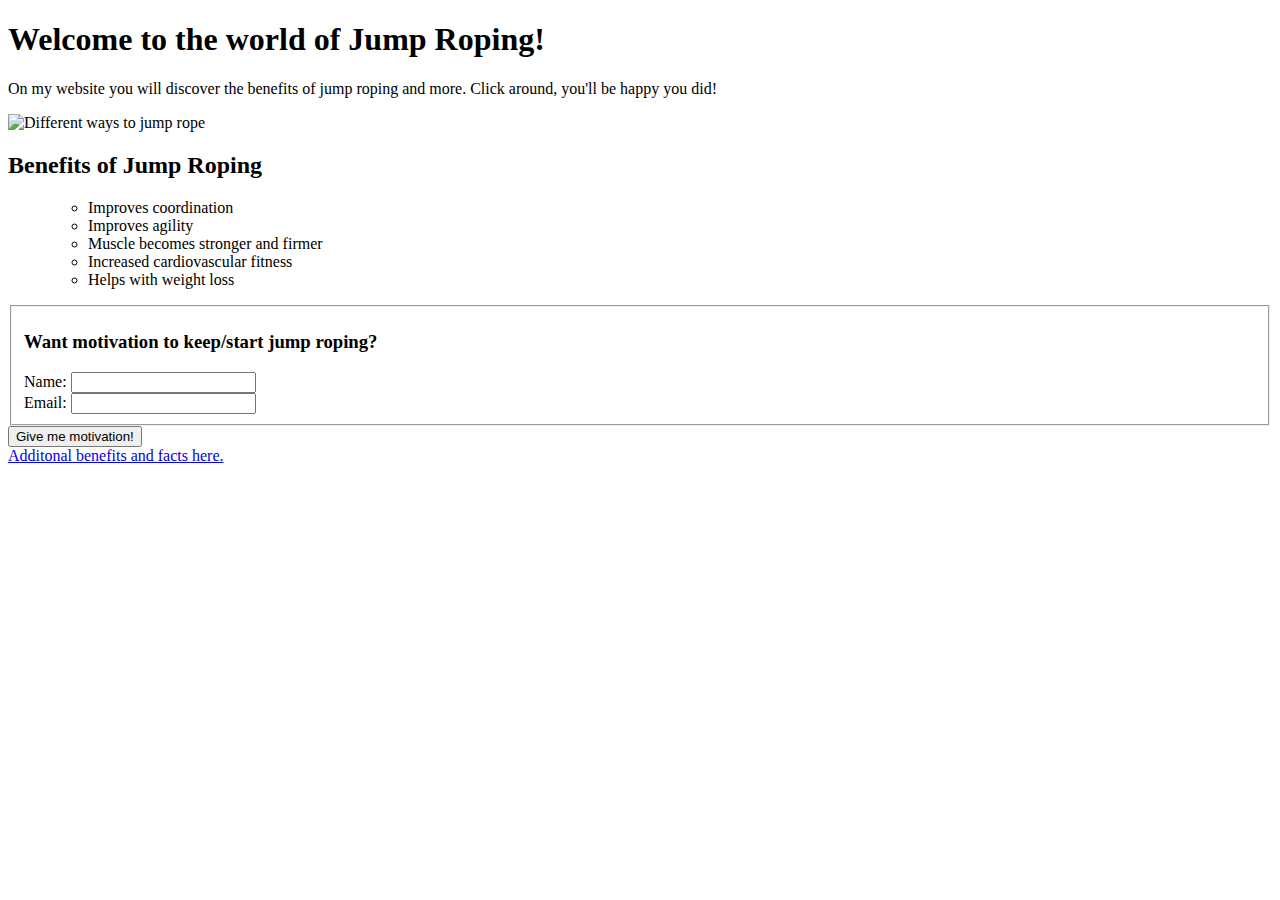
==== index.html @ 138908db "Took out previous changes to index regarding the moto-confirmation link" ====
<!DOCTYPE html>
<html>
<head>
	<title>Jump Roping</title>
</head>
<body>
<h1>Welcome to the world of Jump Roping!</h1>
		<p>On my website you will discover the benefits of jump roping and more. Click around, you'll be happy you did!
		</p>
			<img src="https://greatist.com/sites/default/files/styles/fb-1200x630/public/Jump-Rope-Workout.jpg?itok=gmhWrKJW" alt="Different ways to jump rope">
		<h2>Benefits of Jump Roping</h2>
		<ol>
			<ul>
				<li>Improves coordination</li>
				<li>Improves agility</li>
				<li>Muscle becomes stronger and firmer</li>
				<li>Increased cardiovascular fitness</li>
				<li>Helps with weight loss</li>
			</ul>
		</ol>
	<form action="moto-confirmation.html" method="post">
		<fieldset>
			<h3>Want motivation to keep/start jump roping?</h3>
			<div>
				<label>Name:</label>
				<input type="text" name="name">
			</div>
			<div>
				<label>Email:</label>
				<input type="email" name="email">
			</div>
		</fieldset>
			<button type="submit">Give me motivation!</button>
	</form>
	<a href="http://www.lifehack.org/articles/lifestyle/benefits-jumping-rope-you-probably-dont-know.html">Additonal benefits and facts here.</a>
	<!-- This site has a good layout but also runs slow and has a lot of advirtisements that makes the page look a little messy. This website uses a lot of divs which I understand. It also uses id which I think identifies the class. -->
</body>
</html>
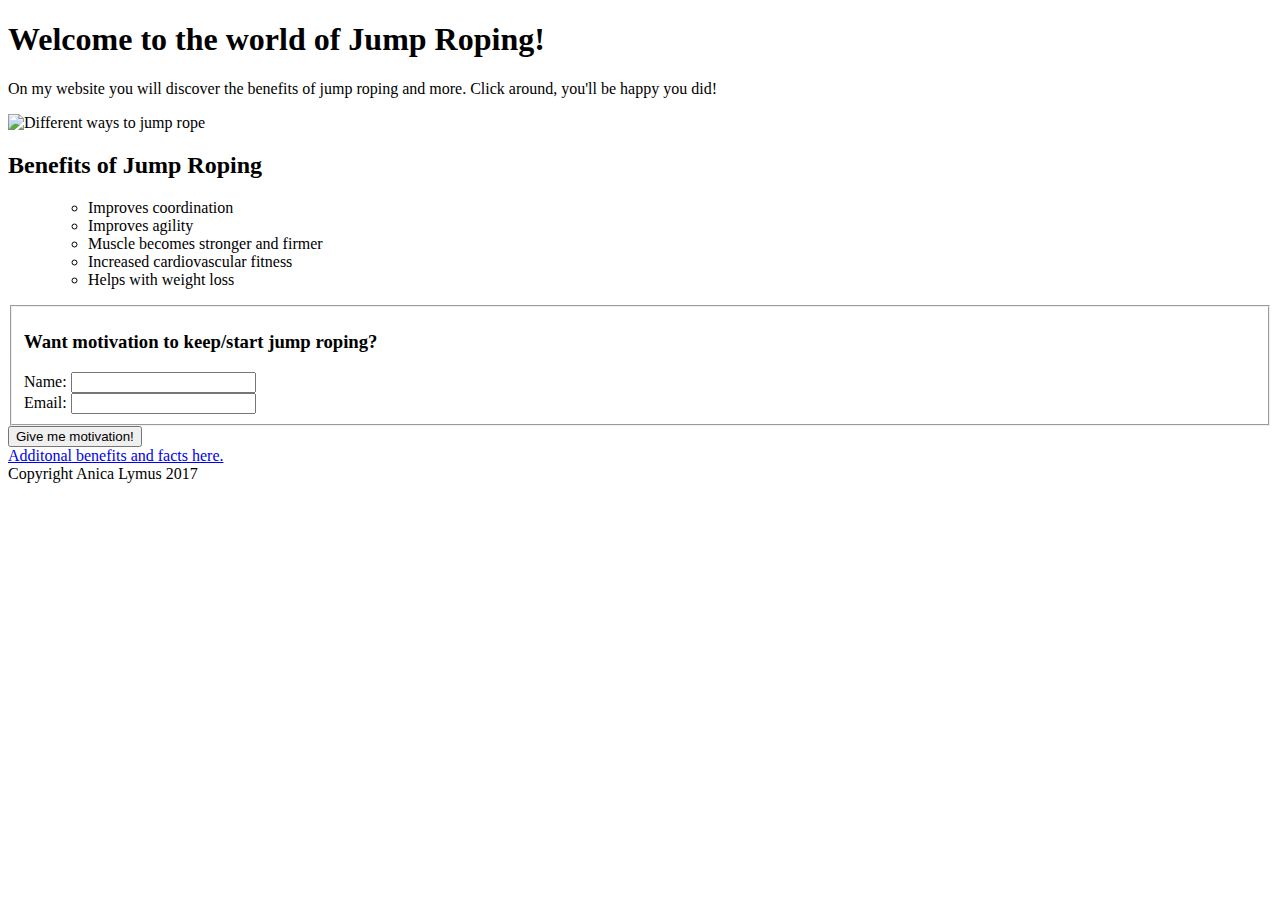
==== commit c7c7d1a3: "Add header and footer" ====
--- a/index.html
+++ b/index.html
@@ -4,7 +4,9 @@
 	<title>Jump Roping</title>
 </head>
 <body>
-<h1>Welcome to the world of Jump Roping!</h1>
+	<header>
+		<h1>Welcome to the world of Jump Roping!</h1>
+	</header>
 		<p>On my website you will discover the benefits of jump roping and more. Click around, you'll be happy you did!
 		</p>
 			<img src="https://greatist.com/sites/default/files/styles/fb-1200x630/public/Jump-Rope-Workout.jpg?itok=gmhWrKJW" alt="Different ways to jump rope">
@@ -18,7 +20,7 @@
 				<li>Helps with weight loss</li>
 			</ul>
 		</ol>
-	<form action="moto-confirmation.html" method="post">
+	<form action="moto-confirmation.html" method="get">
 		<fieldset>
 			<h3>Want motivation to keep/start jump roping?</h3>
 			<div>
@@ -34,5 +36,8 @@
 	</form>
 	<a href="http://www.lifehack.org/articles/lifestyle/benefits-jumping-rope-you-probably-dont-know.html">Additonal benefits and facts here.</a>
 	<!-- This site has a good layout but also runs slow and has a lot of advirtisements that makes the page look a little messy. This website uses a lot of divs which I understand. It also uses id which I think identifies the class. -->
+	<footer>
+		Copyright Anica Lymus 2017
+	</footer>
 </body>
 </html>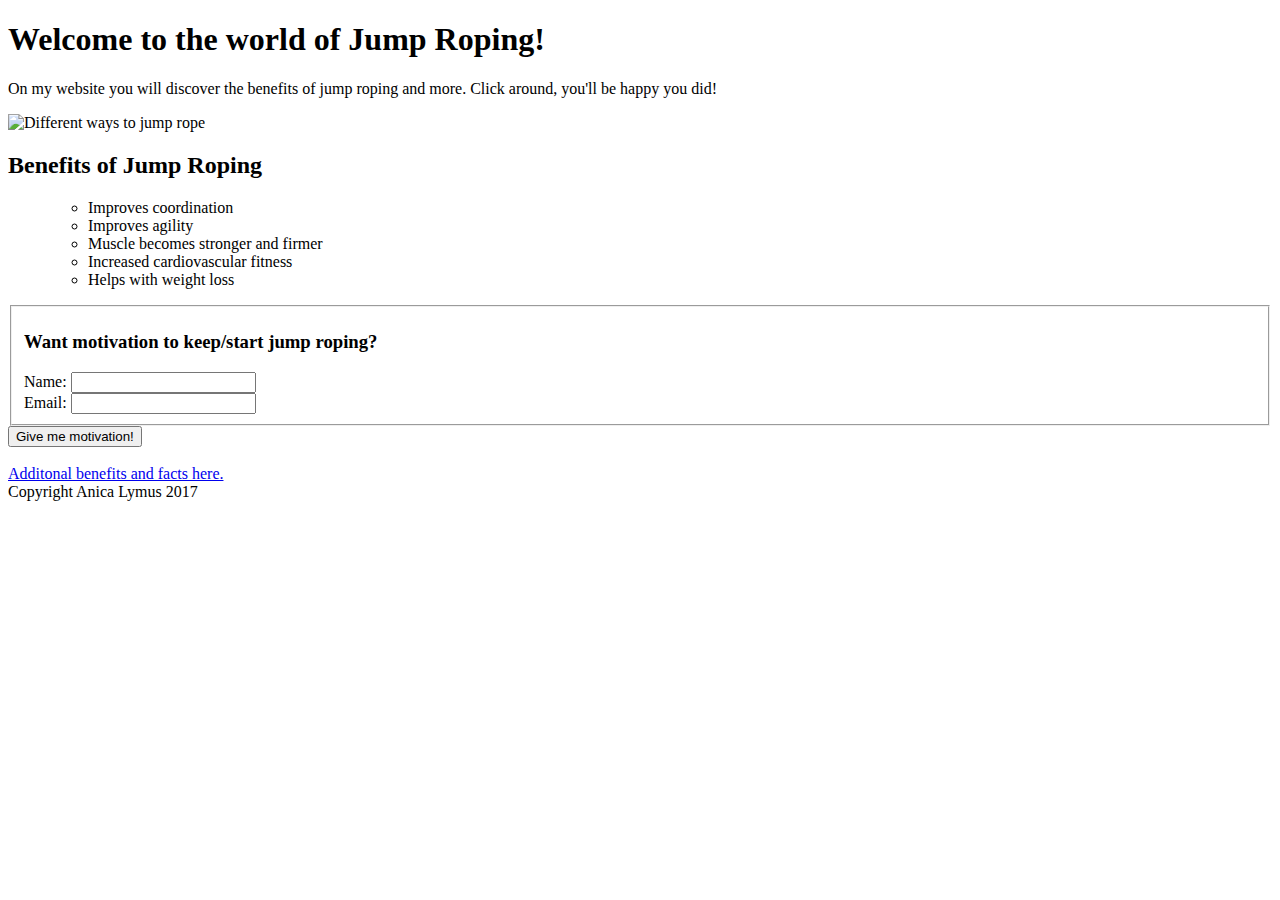
==== commit 846b9649: "Add style sheet links to html pages" ====
--- a/index.html
+++ b/index.html
@@ -2,6 +2,7 @@
 <html>
 <head>
 	<title>Jump Roping</title>
+	<link rel="stylesheet" type="text/css" href="styles.css">
 </head>
 <body>
 	<header>
@@ -34,6 +35,7 @@
 		</fieldset>
 			<button type="submit">Give me motivation!</button>
 	</form>
+	<br>
 	<a href="http://www.lifehack.org/articles/lifestyle/benefits-jumping-rope-you-probably-dont-know.html">Additonal benefits and facts here.</a>
 	<!-- This site has a good layout but also runs slow and has a lot of advirtisements that makes the page look a little messy. This website uses a lot of divs which I understand. It also uses id which I think identifies the class. -->
 	<footer>
--- a/styles.css
+++ b/styles.css
@@ -0,0 +1,3 @@
+/*body {
+	background:blue
+}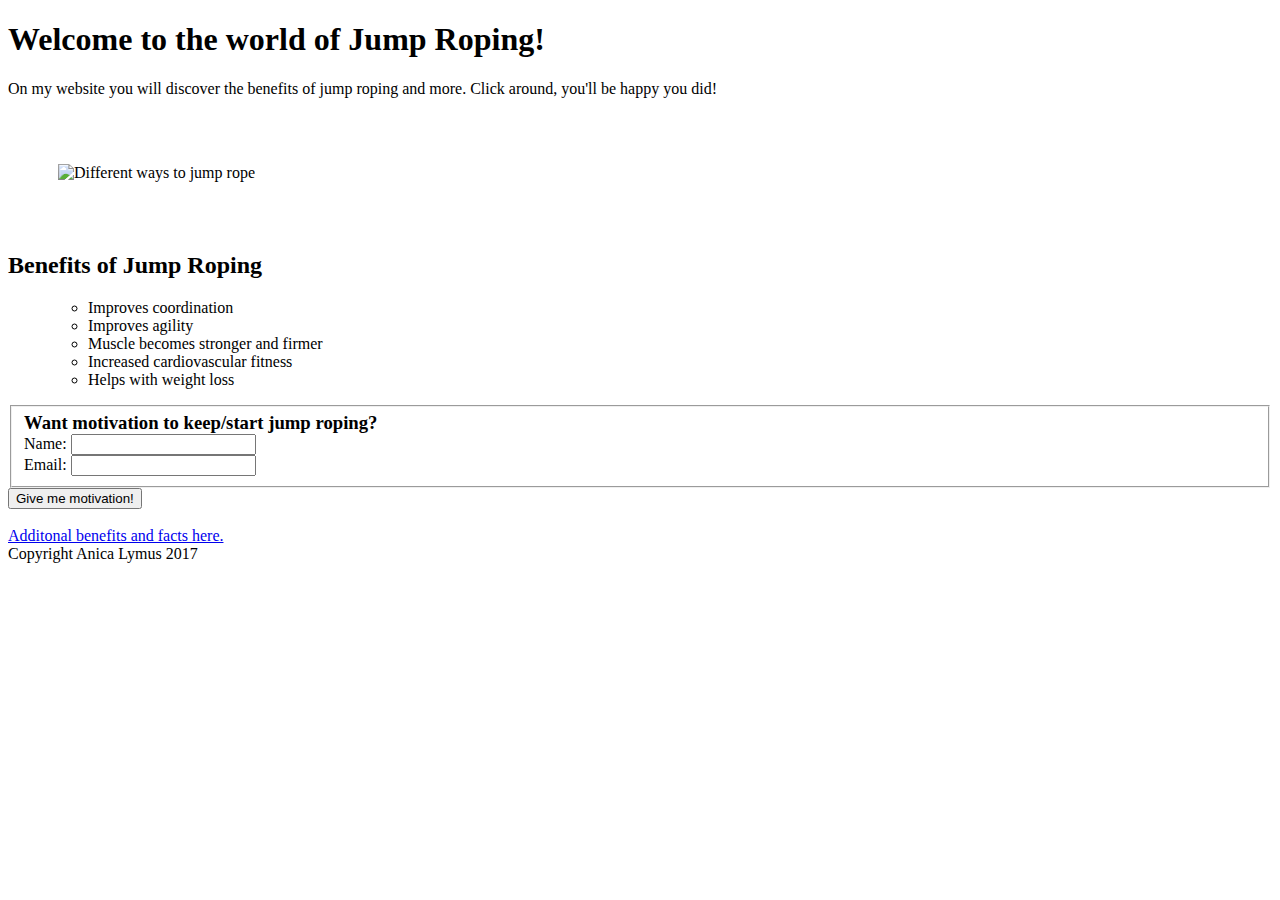
==== commit 74e96f6e: "Add css styles" ====
--- a/index.html
+++ b/index.html
@@ -23,14 +23,14 @@
 		</ol>
 	<form action="moto-confirmation.html" method="get">
 		<fieldset>
-			<h3>Want motivation to keep/start jump roping?</h3>
+			<h3 id="motivation">Want motivation to keep/start jump roping?</h3>
 			<div>
 				<label>Name:</label>
-				<input type="text" name="name">
-			</div>
+					<input type="text" name="name">
+				</div>
 			<div>
 				<label>Email:</label>
-				<input type="email" name="email">
+					<input type="email" name="email">
 			</div>
 		</fieldset>
 			<button type="submit">Give me motivation!</button>
--- a/styles.css
+++ b/styles.css
@@ -1,3 +1,12 @@
 /*body {
 	background:blue
+}*/
+
+img {
+	padding: 50px;
+	border: 25px;
+}
+
+#motivation {
+	margin: auto;
 }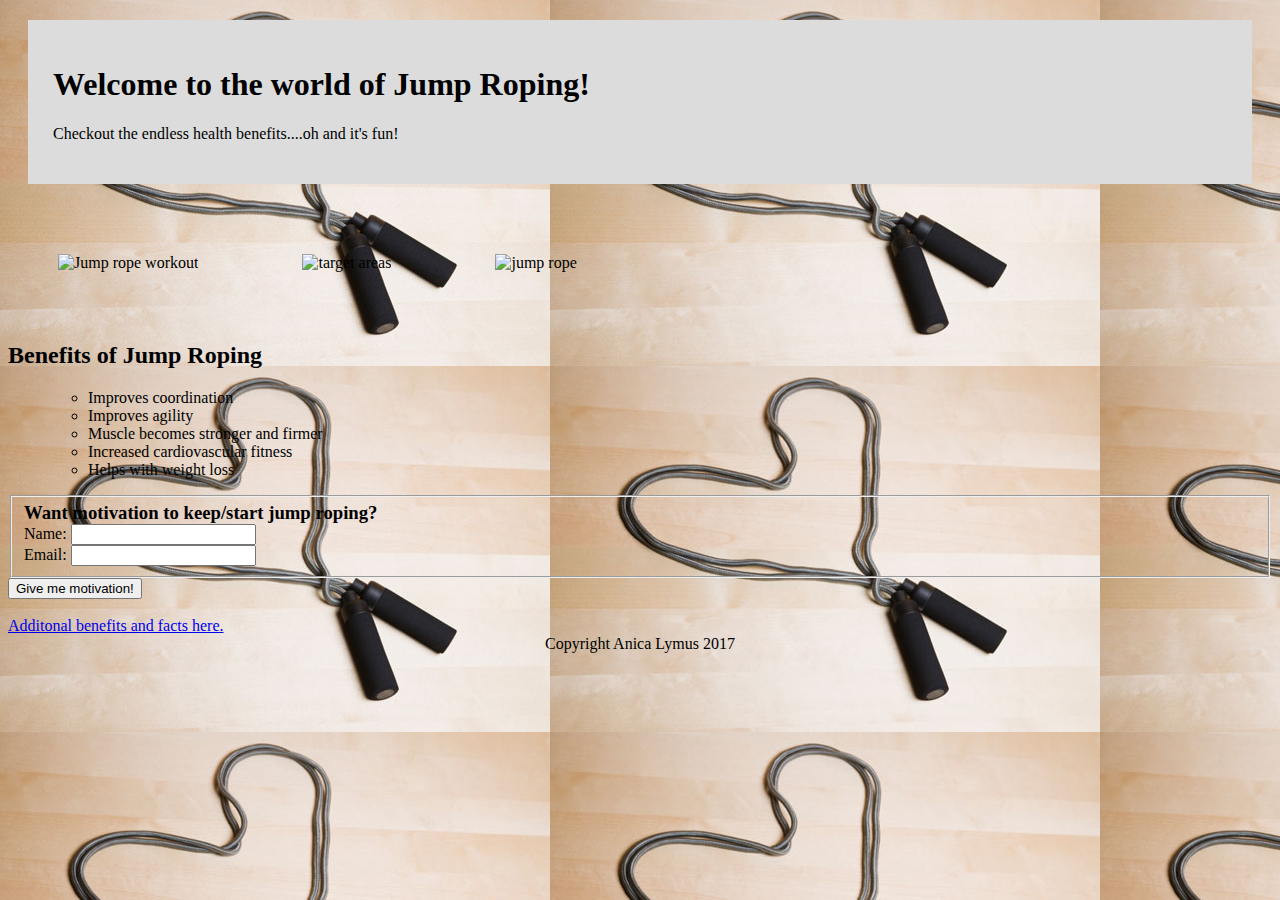
==== commit ff7108c3: "Add background picture and css styles" ====
--- a/index.html
+++ b/index.html
@@ -7,10 +7,12 @@
 <body>
 	<header>
 		<h1>Welcome to the world of Jump Roping!</h1>
+		<p>Checkout the endless health benefits....oh and it's fun!
+		</p>
 	</header>
-		<p>On my website you will discover the benefits of jump roping and more. Click around, you'll be happy you did!
-		</p>
-			<img src="https://greatist.com/sites/default/files/styles/fb-1200x630/public/Jump-Rope-Workout.jpg?itok=gmhWrKJW" alt="Different ways to jump rope">
+			<img src=https://s-media-cache-ak0.pinimg.com/736x/9e/d4/71/9ed4713d020a5e22b1ccaf714c822f45--fitness-nutrition-yoga-fitness.jpg alt="Jump rope workout">
+			<img src="http://www.fitnesstrainingteam.com/wp-content/uploads/2017/03/17270562_10210143626165041_1212142387_n.jpg" alt="target areas">
+			<img src="http://www.triathloninspires.com/ti_fitness_and_health/img/jumping_rope.jpg" alt="jump rope">
 		<h2>Benefits of Jump Roping</h2>
 		<ol>
 			<ul>
--- a/styles.css
+++ b/styles.css
@@ -9,4 +9,23 @@
 
 #motivation {
 	margin: auto;
+}
+
+footer {
+	text-align: center;
+}
+
+body {
+	background: url(love-jumprope.jpg);
+	background-repeat: repeat;  
+  background: transparent\5 
+  
+}
+
+header {
+	background-color: #DCDCDC;
+	font-family: Goudy Old Style;
+	padding: 25px;
+	border: 25px;
+	margin: 20px;
 }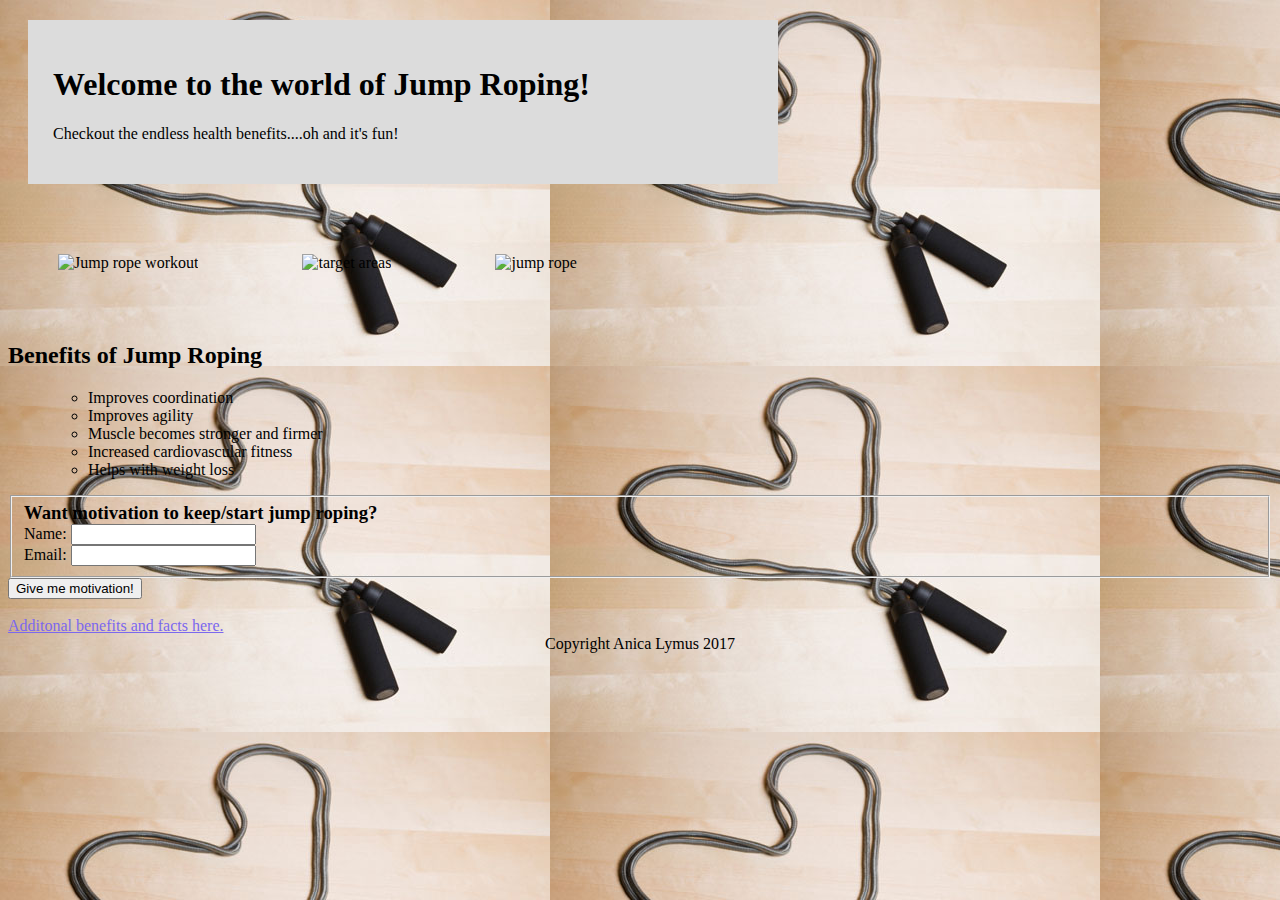
==== commit 58278e69: "Add classes and ids" ====
--- a/index.html
+++ b/index.html
@@ -4,7 +4,7 @@
 	<title>Jump Roping</title>
 	<link rel="stylesheet" type="text/css" href="styles.css">
 </head>
-<body>
+<body class="title">
 	<header>
 		<h1>Welcome to the world of Jump Roping!</h1>
 		<p>Checkout the endless health benefits....oh and it's fun!
@@ -35,7 +35,7 @@
 					<input type="email" name="email">
 			</div>
 		</fieldset>
-			<button type="submit">Give me motivation!</button>
+			<button>Give me motivation!</button>
 	</form>
 	<br>
 	<a href="http://www.lifehack.org/articles/lifestyle/benefits-jumping-rope-you-probably-dont-know.html">Additonal benefits and facts here.</a>
--- a/styles.css
+++ b/styles.css
@@ -1,6 +1,14 @@
 /*body {
 	background:blue
 }*/
+header {
+	background-color: #DCDCDC;
+	font-family: Goudy Old Style;
+	padding: 25px;
+	border: 25px;
+	margin: 20px;
+	width: 700px;
+}
 
 img {
 	padding: 50px;
@@ -19,13 +27,13 @@
 	background: url(love-jumprope.jpg);
 	background-repeat: repeat;  
   background: transparent\5 
-  
-}
+ }
 
-header {
-	background-color: #DCDCDC;
-	font-family: Goudy Old Style;
-	padding: 25px;
-	border: 25px;
-	margin: 20px;
-}+ .title {
+ 	font-family: Goudy Old Style;
+ }
+
+ a {
+ 	color: #7B68EE;
+ }
+
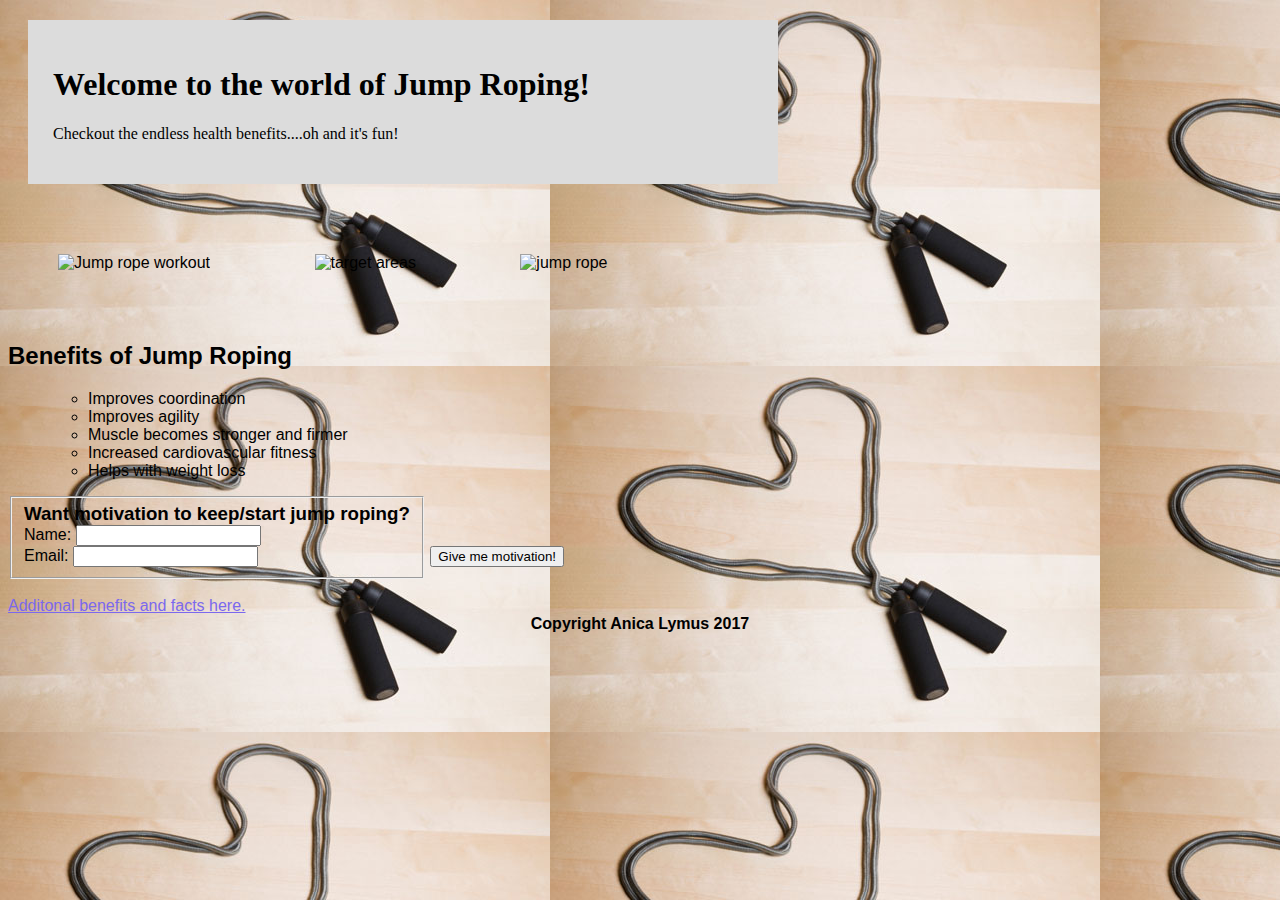
==== commit f082cc29: "Add media query" ====
--- a/index.html
+++ b/index.html
@@ -24,7 +24,7 @@
 			</ul>
 		</ol>
 	<form action="moto-confirmation.html" method="get">
-		<fieldset>
+		<fieldset class="info-box">
 			<h3 id="motivation">Want motivation to keep/start jump roping?</h3>
 			<div>
 				<label>Name:</label>
--- a/styles.css
+++ b/styles.css
@@ -15,25 +15,34 @@
 	border: 25px;
 }
 
+body {
+	background: url(love-jumprope.jpg);
+	background-repeat: repeat;   
+ }
+
+ .title {
+ 	font-family: Arial;
+ }
+
+ a {
+ 	color: #7B68EE;
+ }
+
+ .info-box {
+ 	display: inline-block;
+ }
+
 #motivation {
 	margin: auto;
 }
 
 footer {
 	text-align: center;
+	font-weight: bold;
 }
 
-body {
-	background: url(love-jumprope.jpg);
-	background-repeat: repeat;  
-  background: transparent\5 
- }
-
- .title {
- 	font-family: Goudy Old Style;
- }
-
- a {
- 	color: #7B68EE;
- }
-
+@media screen and (max-width: 450px) {
+	a {
+		display: none;
+	}
+}
